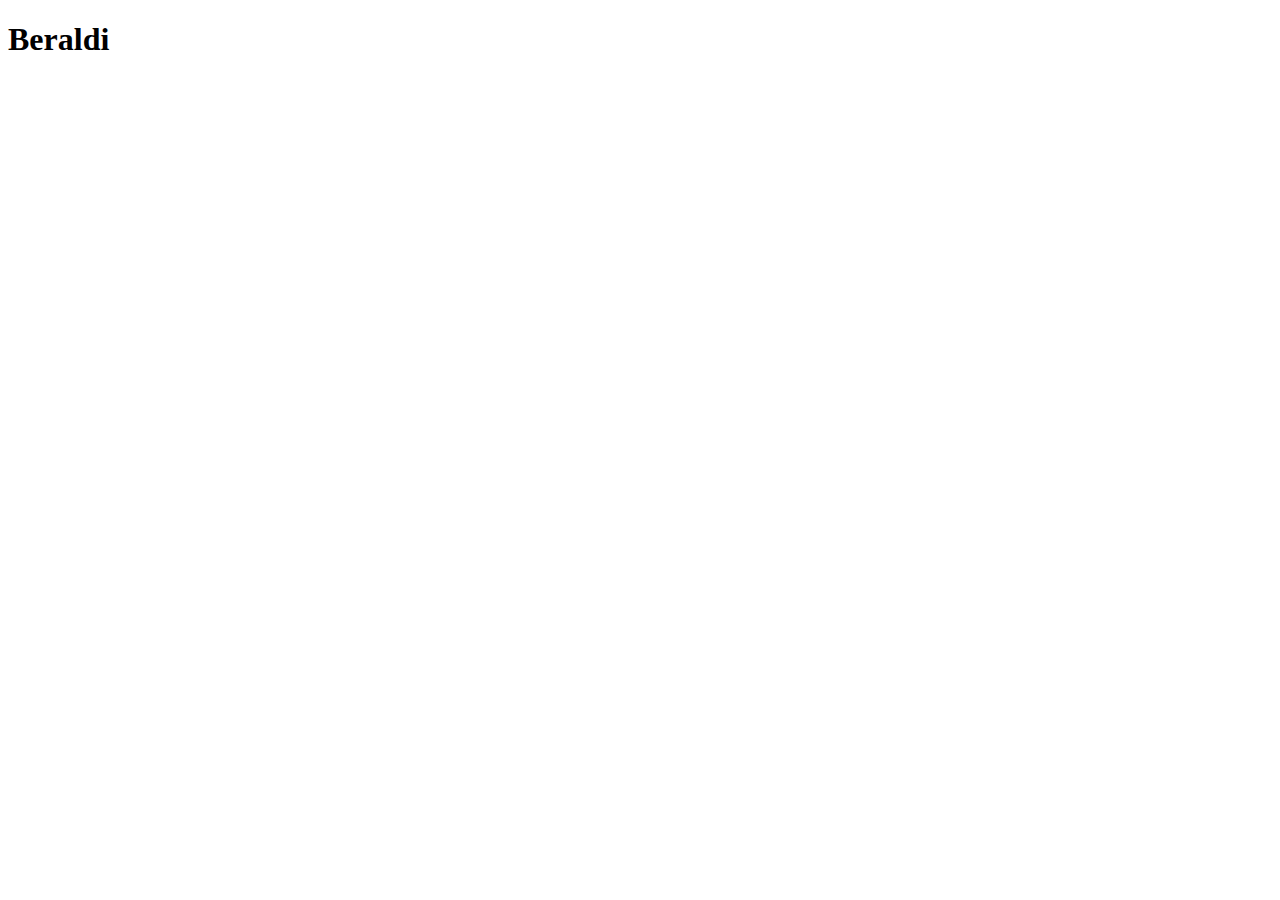
==== beraldi.html @ eea03f4b "as" ====
<!DOCTYPE html>
<html lang="en">
<head>
    <meta charset="UTF-8">
    <meta name="viewport" content="width=device-width, initial-scale=1.0">
    <title>Document</title>
</head>
<body>
    <h1>Beraldi</h1>
</body>
</html>
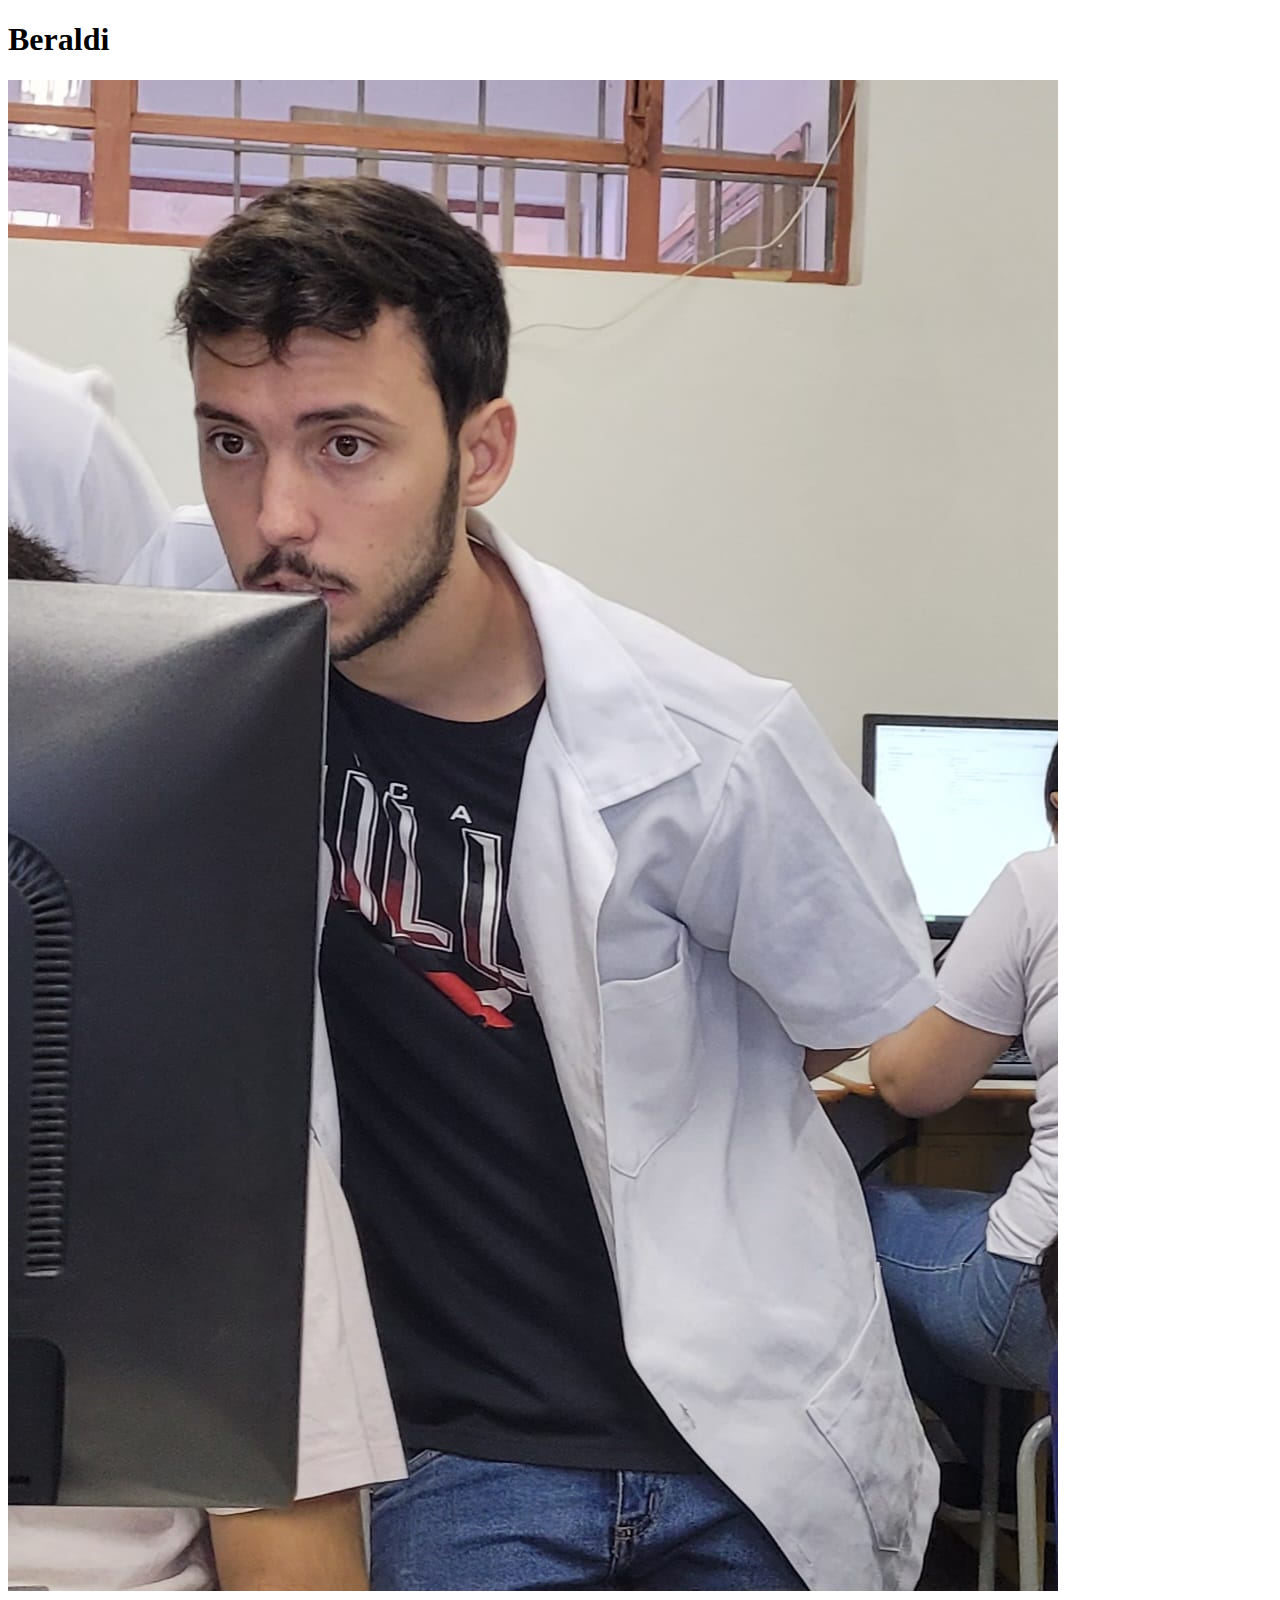
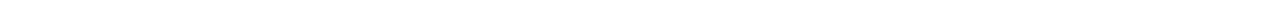
==== commit fdc787b0: "asd" ====
--- a/beraldi.html
+++ b/beraldi.html
@@ -7,5 +7,6 @@
 </head>
 <body>
     <h1>Beraldi</h1>
+    <a href=""><img src="beraldi.jpg" alt=""></a>
 </body>
 </html>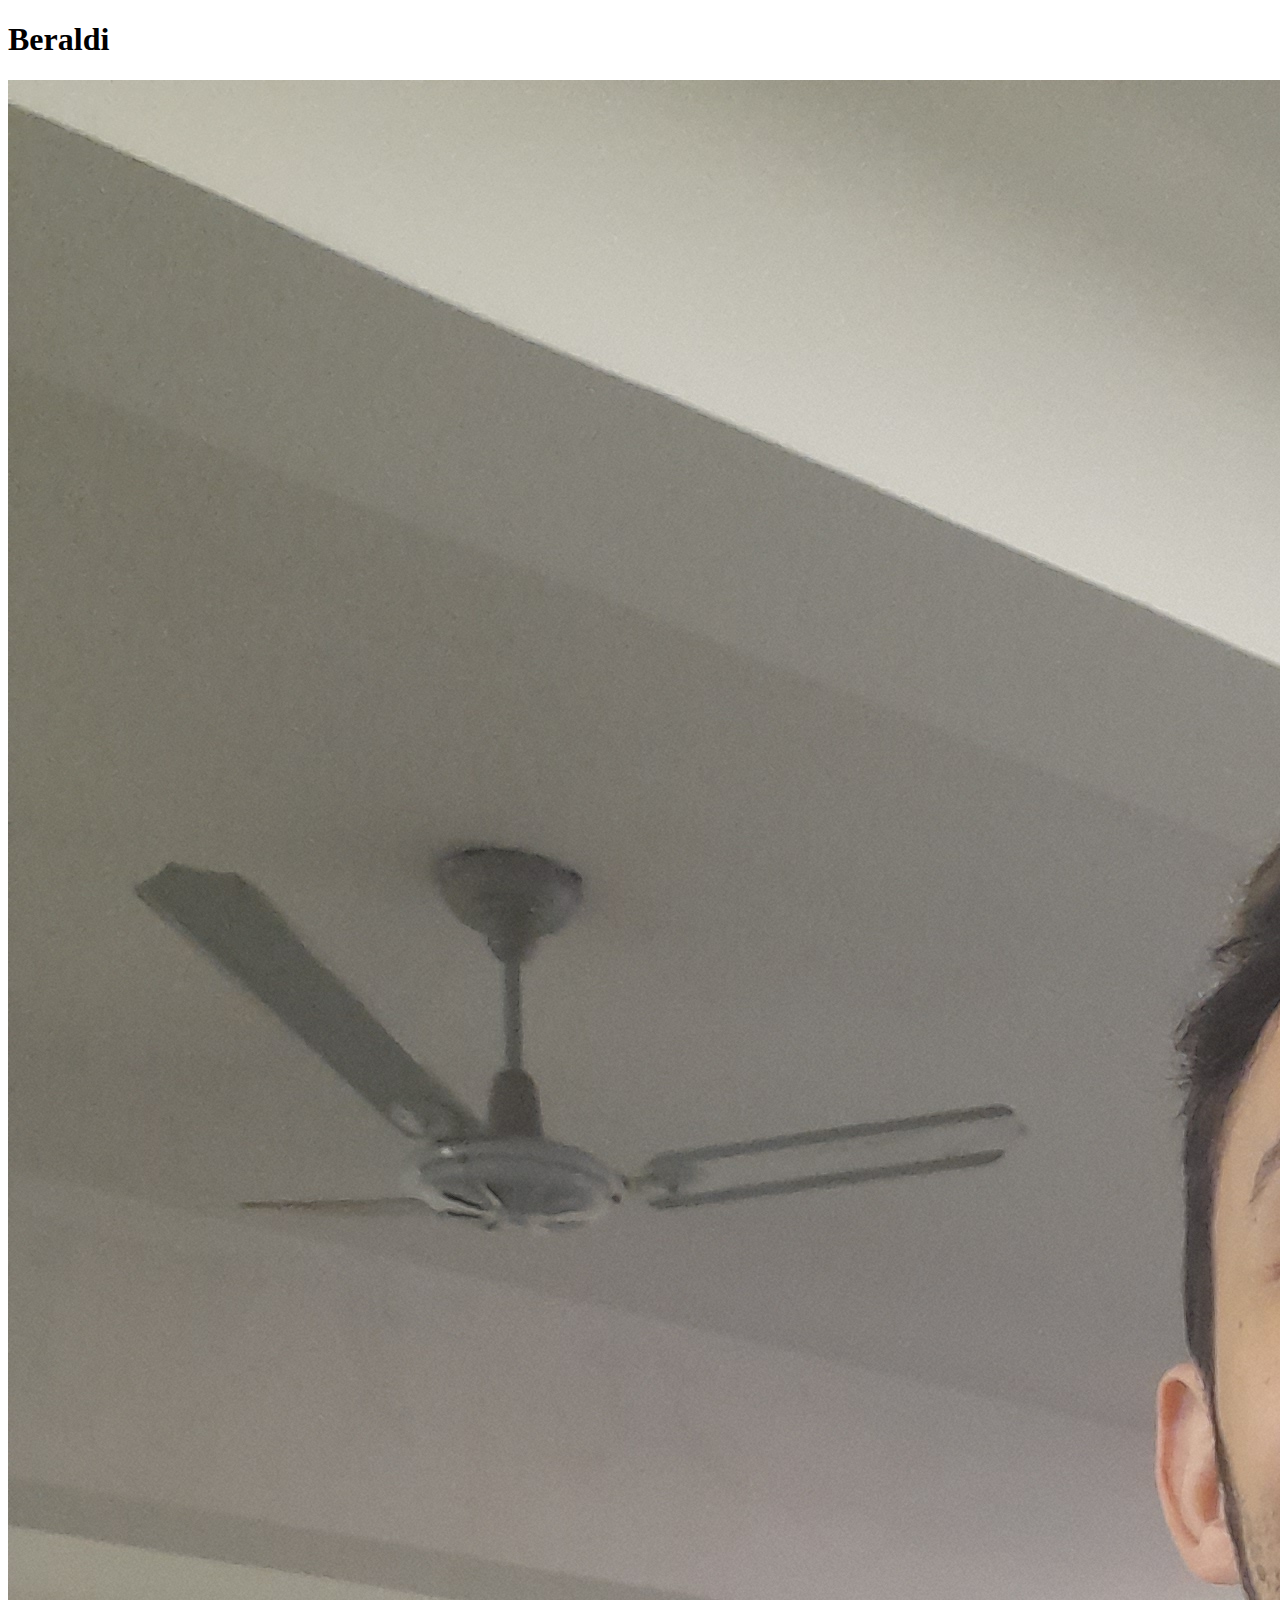
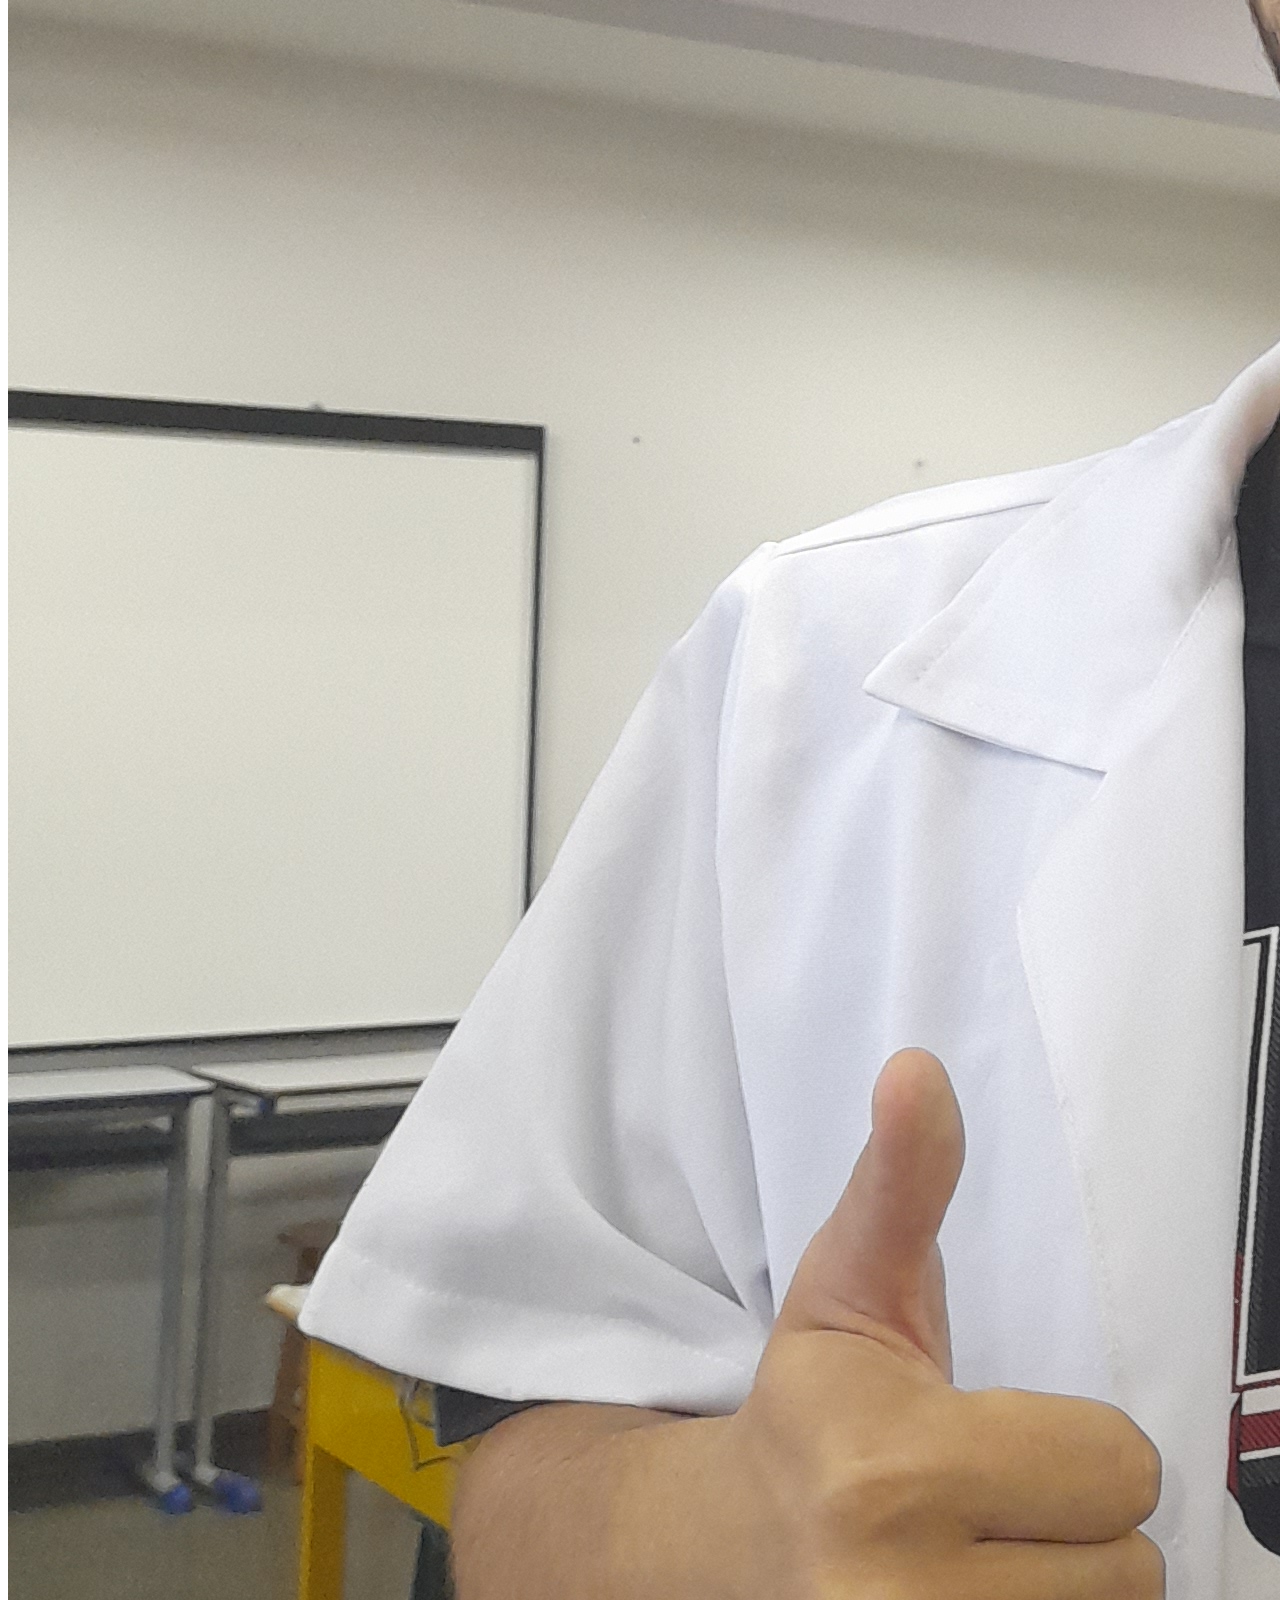
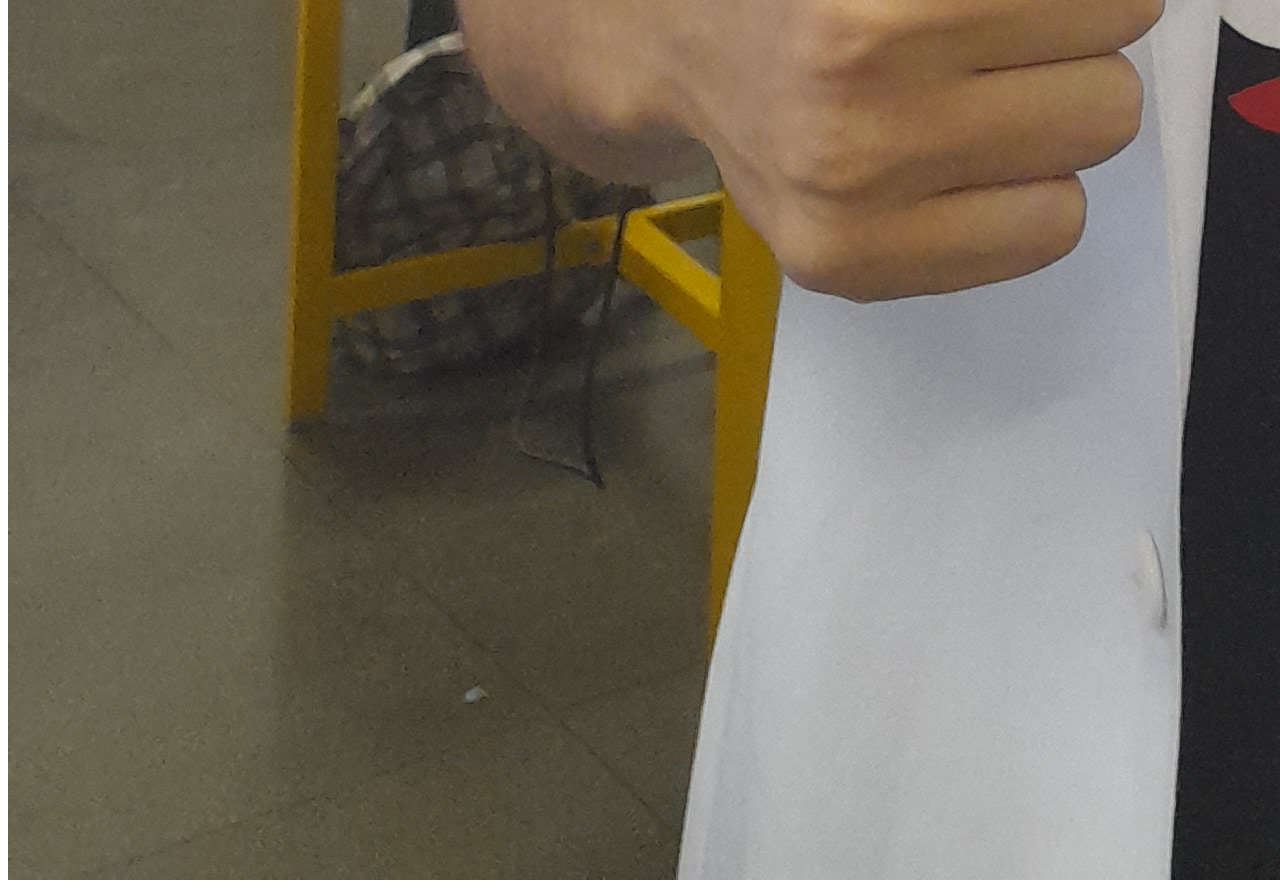
==== commit 0d953912: "as" ====
--- a/beraldi.html
+++ b/beraldi.html
@@ -7,6 +7,6 @@
 </head>
 <body>
     <h1>Beraldi</h1>
-    <a href=""><img src="beraldi.jpg" alt=""></a>
+    <a href="https://www.jogos360.com.br/bleach_vs_naruto_3_0.html"><img src="beraldão.jpg" alt=""></a>
 </body>
 </html>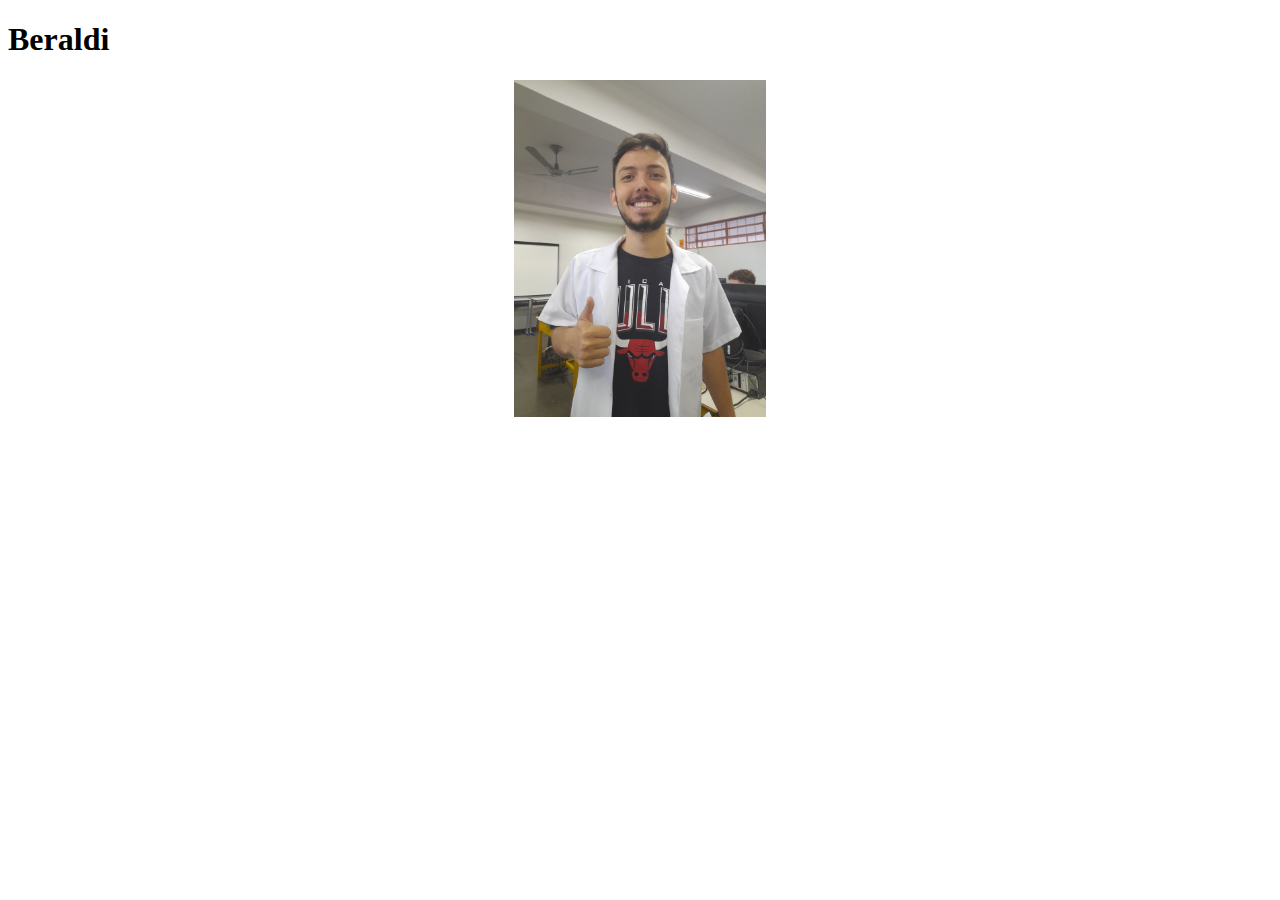
==== commit 866bedcc: "asd" ====
--- a/beraldi.html
+++ b/beraldi.html
@@ -4,9 +4,10 @@
     <meta charset="UTF-8">
     <meta name="viewport" content="width=device-width, initial-scale=1.0">
     <title>Document</title>
+    <link rel="stylesheet" href="beraldi.css">
 </head>
 <body>
     <h1>Beraldi</h1>
-    <a href="https://www.jogos360.com.br/bleach_vs_naruto_3_0.html"><img src="beraldão.jpg" alt=""></a>
+    <center><a href="https://www.jogos360.com.br/bleach_vs_naruto_3_0.html"><img class="beraldi" src="beraldão.jpg" alt=""></a></center>
 </body>
 </html>--- a/beraldi.css
+++ b/beraldi.css
@@ -0,0 +1,3 @@
+.beraldi {
+    width: 20%;
+}